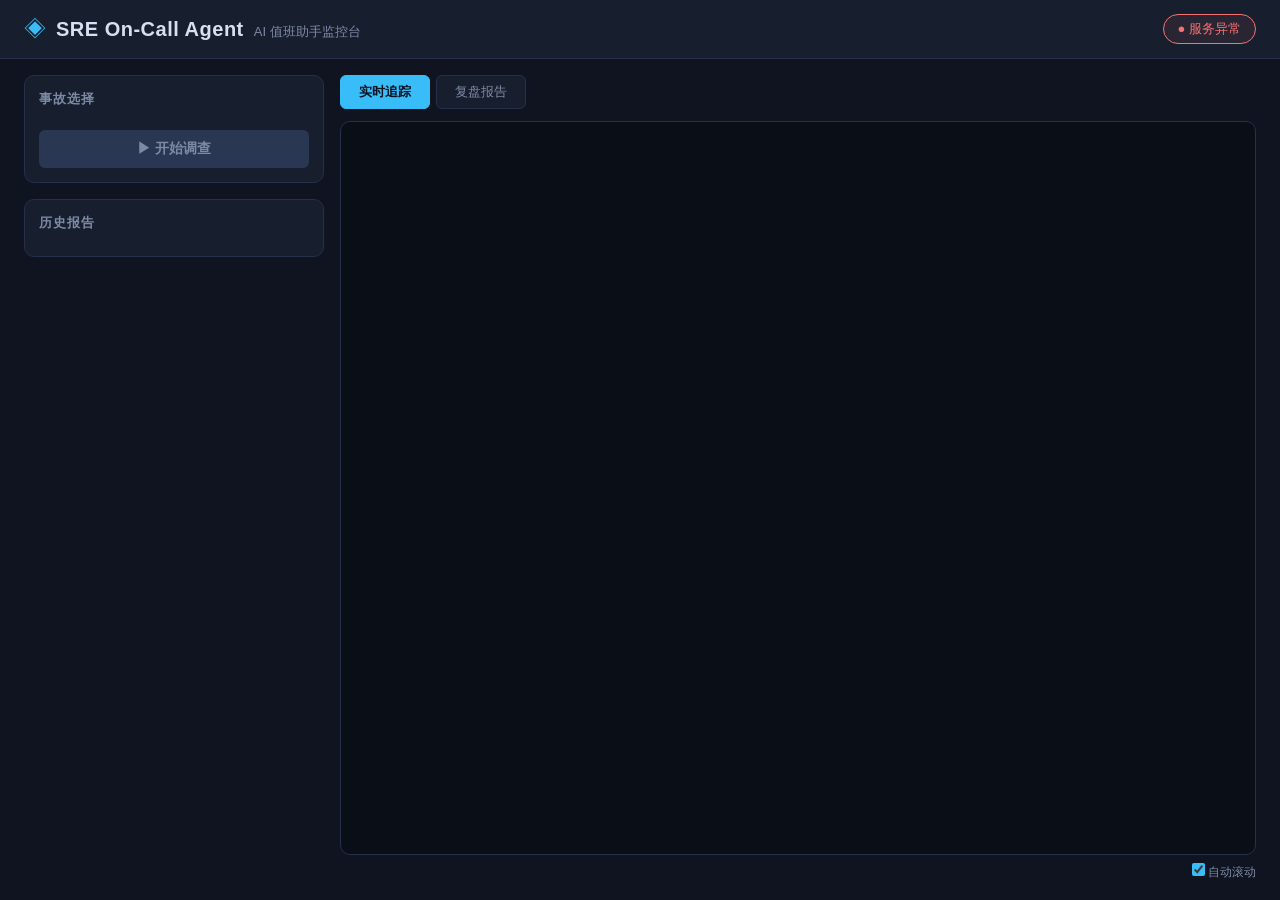
==== static/index.html @ 4c6288fb "Initial commit: SRE On-Call Agent with real-time monitoring dashboard" ====
<!DOCTYPE html>
<html lang="zh-CN">
<head>
  <meta charset="UTF-8">
  <meta name="viewport" content="width=device-width, initial-scale=1.0">
  <title>SRE On-Call Agent · 监控台</title>
  <link rel="stylesheet" href="/static/style.css">
</head>
<body>
  <header class="topbar">
    <div class="brand">
      <span class="logo">◈</span>
      <h1>SRE On-Call Agent</h1>
      <span class="sub">AI 值班助手监控台</span>
    </div>
    <div id="status" class="status ok">● 服务正常</div>
  </header>

  <main class="layout">
    <!-- ============ 左侧栏 ============ -->
    <aside class="sidebar">
      <section class="panel">
        <h2>事故选择</h2>
        <div id="incidentList" class="incident-list"></div>
        <button id="runBtn" class="btn-run" disabled>▶ 开始调查</button>
      </section>

      <section class="panel">
        <h2>历史报告</h2>
        <ul id="reportList" class="report-list"></ul>
      </section>
    </aside>

    <!-- ============ 主内容区 ============ -->
    <section class="content">
      <nav class="tabs">
        <button data-tab="live" class="active">实时追踪</button>
        <button data-tab="report">复盘报告</button>
      </nav>

      <div id="live" class="tab-panel active">
        <div id="console" class="console"></div>
        <label class="scroll-toggle">
          <input type="checkbox" id="autoscroll" checked> 自动滚动
        </label>
      </div>

      <div id="report" class="tab-panel">
        <div id="reportContent" class="report-content">
          <div class="placeholder">调查完成后自动生成复盘报告</div>
        </div>
      </div>
    </section>
  </main>

  <script src="/static/app.js"></script>
</body>
</html>
---- static/style.css ----
/* ============================================================
   SRE On-Call Agent · 监控台样式
   深色主题，等宽字体日志区，仿 Grafana 监控台风格
   ============================================================ */

:root {
  --bg:        #0f1420;
  --bg-panel:  #171e2e;
  --bg-hover:  #1f2a40;
  --border:    #26304a;
  --text:      #d7e0f0;
  --text-dim:  #7d8aa5;
  --accent:    #38bdf8;
  --ok:        #34d399;
  --warn:      #fbbf24;
  --err:       #f87171;
  --mono: "Cascadia Code", Consolas, "Courier New", monospace;
}

* { margin: 0; padding: 0; box-sizing: border-box; }

body {
  background: var(--bg);
  color: var(--text);
  font-family: "Segoe UI", "Microsoft YaHei", sans-serif;
  min-height: 100vh;
}

/* ---------- 顶栏 ---------- */
.topbar {
  display: flex;
  align-items: center;
  justify-content: space-between;
  padding: 14px 24px;
  background: var(--bg-panel);
  border-bottom: 1px solid var(--border);
}

.brand { display: flex; align-items: baseline; gap: 10px; }
.logo { color: var(--accent); font-size: 22px; }
.brand h1 { font-size: 20px; font-weight: 600; letter-spacing: 0.5px; }
.brand .sub { color: var(--text-dim); font-size: 13px; }

.status {
  padding: 5px 14px;
  border-radius: 20px;
  font-size: 13px;
  border: 1px solid transparent;
}
.status.ok  { color: var(--ok);   border-color: var(--ok);   background: rgba(52, 211, 153, 0.08); }
.status.bad { color: var(--err);  border-color: var(--err);  background: rgba(248, 113, 113, 0.08); }

/* ---------- 布局 ---------- */
.layout {
  display: grid;
  grid-template-columns: 300px 1fr;
  gap: 16px;
  padding: 16px 24px;
  height: calc(100vh - 62px);
}

/* ---------- 左侧栏 ---------- */
.sidebar { display: flex; flex-direction: column; gap: 16px; overflow-y: auto; }

.panel {
  background: var(--bg-panel);
  border: 1px solid var(--border);
  border-radius: 10px;
  padding: 14px;
}

.panel h2 {
  font-size: 13px;
  color: var(--text-dim);
  text-transform: uppercase;
  letter-spacing: 1px;
  margin-bottom: 10px;
}

.incident-list { display: flex; flex-direction: column; gap: 6px; margin-bottom: 12px; }

.incident-option {
  display: flex;
  align-items: center;
  gap: 8px;
  padding: 8px 10px;
  border-radius: 6px;
  cursor: pointer;
  font-family: var(--mono);
  font-size: 13px;
  border: 1px solid transparent;
}
.incident-option:hover { background: var(--bg-hover); }
.incident-option:has(input:checked) {
  border-color: var(--accent);
  background: rgba(56, 189, 248, 0.08);
}
.incident-option input { accent-color: var(--accent); }

.btn-run {
  width: 100%;
  padding: 10px 0;
  border: none;
  border-radius: 6px;
  background: var(--accent);
  color: #0b1220;
  font-size: 14px;
  font-weight: 700;
  cursor: pointer;
}
.btn-run:disabled { background: #2a3752; color: var(--text-dim); cursor: not-allowed; }

.report-list { list-style: none; display: flex; flex-direction: column; gap: 6px; }
.report-item {
  padding: 8px 10px;
  border-radius: 6px;
  cursor: pointer;
  font-size: 13px;
  border: 1px solid transparent;
  line-height: 1.5;
}
.report-item:hover { background: var(--bg-hover); border-color: var(--border); }
.report-item small { display: block; color: var(--text-dim); font-size: 11px; }

.sev {
  display: inline-block;
  padding: 1px 7px;
  border-radius: 4px;
  font-size: 11px;
  font-weight: 700;
  font-family: var(--mono);
}
.sev.P1 { background: rgba(248, 113, 113, 0.15); color: var(--err); }
.sev.P2 { background: rgba(251, 191, 36, 0.12); color: var(--warn); }
.sev.P3 { background: rgba(56, 189, 248, 0.12); color: var(--accent); }
.sev.P4 { background: rgba(125, 138, 165, 0.15); color: var(--text-dim); }

/* ---------- 主内容区 ---------- */
.content {
  display: flex;
  flex-direction: column;
  min-width: 0;
}

.tabs { display: flex; gap: 6px; margin-bottom: 12px; }
.tabs button {
  padding: 7px 18px;
  border: 1px solid var(--border);
  border-radius: 6px;
  background: var(--bg-panel);
  color: var(--text-dim);
  font-size: 13px;
  cursor: pointer;
}
.tabs button.active {
  background: var(--accent);
  color: #0b1220;
  font-weight: 700;
  border-color: var(--accent);
}

.tab-panel { display: none; flex: 1; min-height: 0; flex-direction: column; }
.tab-panel.active { display: flex; }

/* ---------- 实时追踪（日志控制台） ---------- */
.console {
  flex: 1;
  overflow-y: auto;
  background: #0a0e17;
  border: 1px solid var(--border);
  border-radius: 10px;
  padding: 14px 16px;
  font-family: var(--mono);
  font-size: 13px;
  line-height: 1.7;
  white-space: pre-wrap;
  word-break: break-word;
}

.console .cline { margin-bottom: 4px; }

.cline.stage {
  color: var(--accent);
  font-weight: 700;
  margin: 14px 0 6px;
  letter-spacing: 1px;
}
.cline.plan-title { color: var(--warn); font-weight: 700; margin-top: 8px; }
.cline.plan        { color: var(--text); padding-left: 4px; }
.cline.thought     { color: #c4b5fd; }
.cline.action      { color: #93c5fd; }
.cline.observation { color: #86efac; }
.cline.root-cause  { color: #fde047; font-weight: 700; margin-top: 8px; }
.cline.critique    { color: #f9a8d4; }
.cline.note        { color: var(--text-dim); font-style: italic; }
.cline.error       { color: var(--err); font-weight: 700; }
.cline.done        { color: var(--ok); font-weight: 700; margin-top: 8px; }

.scroll-toggle {
  align-self: flex-end;
  margin-top: 8px;
  font-size: 12px;
  color: var(--text-dim);
  cursor: pointer;
}
.scroll-toggle input { accent-color: var(--accent); }

/* ---------- 复盘报告 ---------- */
.report-content {
  flex: 1;
  overflow-y: auto;
  background: var(--bg-panel);
  border: 1px solid var(--border);
  border-radius: 10px;
  padding: 24px 28px;
  font-size: 14px;
  line-height: 1.8;
}

.report-content .placeholder { color: var(--text-dim); text-align: center; margin-top: 60px; }

.report-content h1 { font-size: 22px; margin: 18px 0 10px; color: #fff; }
.report-content h2 { font-size: 18px; margin: 22px 0 10px; color: var(--accent);
                     border-bottom: 1px solid var(--border); padding-bottom: 6px; }
.report-content h3 { font-size: 15px; margin: 16px 0 8px; color: var(--warn); }
.report-content p  { margin: 8px 0; }
.report-content ul { margin: 8px 0 8px 22px; }
.report-content ol { margin: 8px 0 8px 22px; }
.report-content li { margin: 4px 0; }
.report-content code {
  background: #0a0e17;
  padding: 1px 6px;
  border-radius: 4px;
  font-family: var(--mono);
  font-size: 12.5px;
  color: #7dd3fc;
}
.report-content pre {
  background: #0a0e17;
  border: 1px solid var(--border);
  border-radius: 8px;
  padding: 12px 14px;
  overflow-x: auto;
  font-family: var(--mono);
  font-size: 12.5px;
  margin: 10px 0;
}
.report-content table {
  width: 100%;
  border-collapse: collapse;
  margin: 12px 0;
  font-size: 13px;
}
.report-content th, .report-content td {
  border: 1px solid var(--border);
  padding: 8px 10px;
  text-align: left;
}
.report-content th { background: var(--bg-hover); color: var(--accent); }

/* ---------- 滚动条 ---------- */
::-webkit-scrollbar { width: 9px; height: 9px; }
::-webkit-scrollbar-track { background: transparent; }
::-webkit-scrollbar-thumb { background: #2a3752; border-radius: 5px; }
::-webkit-scrollbar-thumb:hover { background: #38476b; }
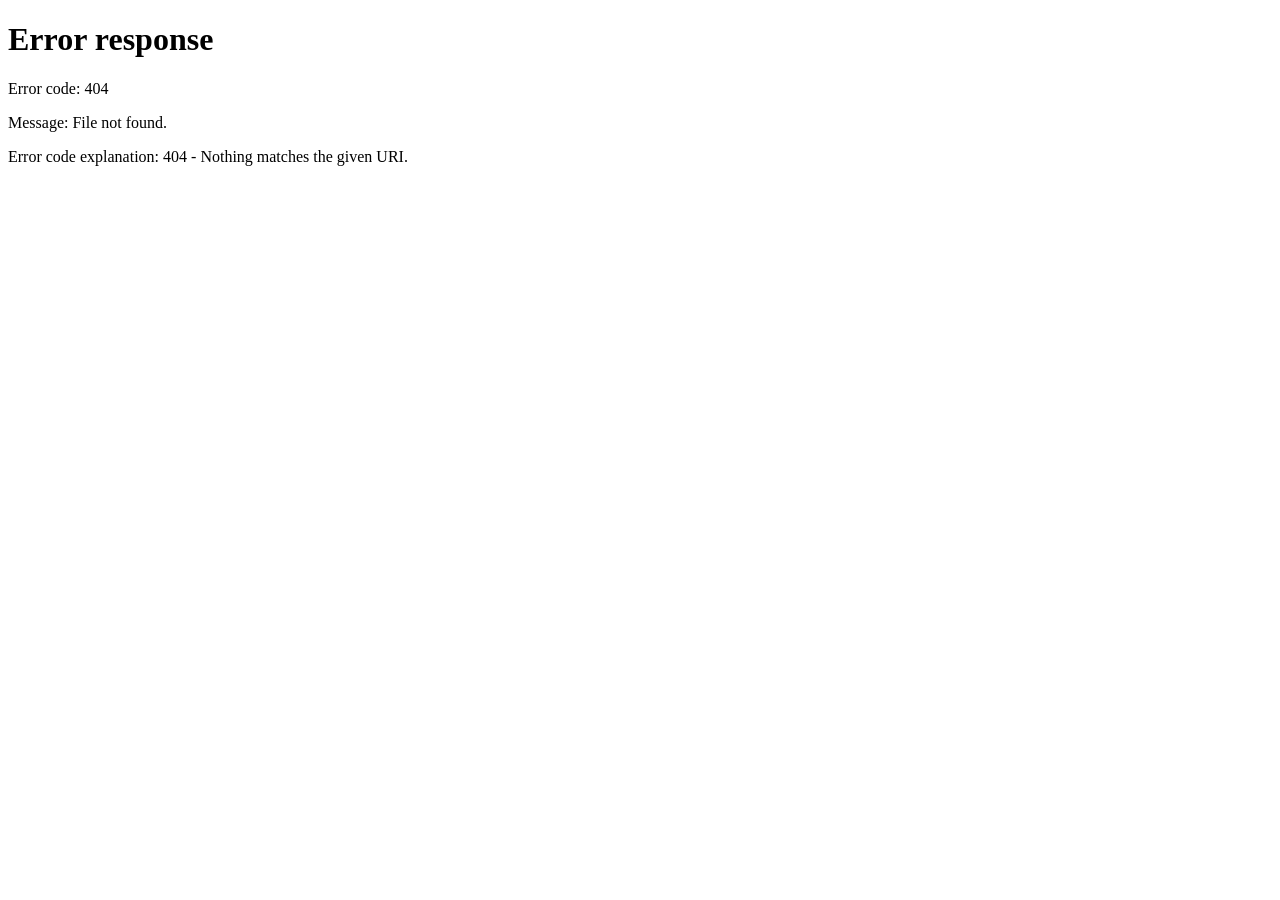
==== commit a8c2d027: "feat: 监控台与存储层升级 【前端监控台】 - 登录/注册/找回密码，Bearer Token 认证 - 并发调查：独立卡片 + 进度条 + 最小化 - 重复打开自动定位高亮，不重复建卡 - 修复" ====
--- a/static/index.html
+++ b/static/index.html
@@ -13,7 +13,11 @@
       <h1>SRE On-Call Agent</h1>
       <span class="sub">AI 值班助手监控台</span>
     </div>
-    <div id="status" class="status ok">● 服务正常</div>
+    <div class="topbar-right">
+      <span id="userName" class="user-name"></span>
+      <button id="logoutBtn" class="btn-logout">退出登录</button>
+      <div id="status" class="status ok">● 服务正常</div>
+    </div>
   </header>
 
   <main class="layout">
@@ -33,23 +37,12 @@
 
     <!-- ============ 主内容区 ============ -->
     <section class="content">
-      <nav class="tabs">
-        <button data-tab="live" class="active">实时追踪</button>
-        <button data-tab="report">复盘报告</button>
-      </nav>
-
-      <div id="live" class="tab-panel active">
-        <div id="console" class="console"></div>
-        <label class="scroll-toggle">
-          <input type="checkbox" id="autoscroll" checked> 自动滚动
-        </label>
+      <div id="runs" class="runs">
+        <div class="placeholder" id="emptyHint">选择左侧事故，点击「开始调查」</div>
       </div>
-
-      <div id="report" class="tab-panel">
-        <div id="reportContent" class="report-content">
-          <div class="placeholder">调查完成后自动生成复盘报告</div>
-        </div>
-      </div>
+      <label class="scroll-toggle">
+        <input type="checkbox" id="autoscroll" checked> 自动滚动
+      </label>
     </section>
   </main>
 
--- a/static/style.css
+++ b/static/style.css
@@ -41,6 +41,21 @@
 .brand h1 { font-size: 20px; font-weight: 600; letter-spacing: 0.5px; }
 .brand .sub { color: var(--text-dim); font-size: 13px; }
 
+.topbar-right { display: flex; align-items: center; gap: 14px; }
+
+.user-name { font-size: 13px; color: var(--text-dim); }
+
+.btn-logout {
+  border: 1px solid var(--border);
+  background: transparent;
+  color: var(--text-dim);
+  font-size: 12px;
+  padding: 5px 12px;
+  border-radius: 6px;
+  cursor: pointer;
+}
+.btn-logout:hover { color: var(--err); border-color: var(--err); }
+
 .status {
   padding: 5px 14px;
   border-radius: 20px;
@@ -135,32 +150,122 @@
 .sev.P3 { background: rgba(56, 189, 248, 0.12); color: var(--accent); }
 .sev.P4 { background: rgba(125, 138, 165, 0.15); color: var(--text-dim); }
 
-/* ---------- 主内容区 ---------- */
-.content {
+/* ---------- 主内容区：调查卡片 ---------- */
+.content { display: flex; flex-direction: column; min-width: 0; }
+
+.runs {
+  flex: 1;
   display: flex;
   flex-direction: column;
-  min-width: 0;
-}
-
-.tabs { display: flex; gap: 6px; margin-bottom: 12px; }
-.tabs button {
-  padding: 7px 18px;
-  border: 1px solid var(--border);
-  border-radius: 6px;
+  gap: 16px;
+  overflow-y: auto;
+  padding-right: 4px;
+}
+
+.runs .placeholder { color: var(--text-dim); text-align: center; margin-top: 80px; }
+
+.run-card {
   background: var(--bg-panel);
-  color: var(--text-dim);
-  font-size: 13px;
-  cursor: pointer;
-}
-.tabs button.active {
-  background: var(--accent);
-  color: #0b1220;
-  font-weight: 700;
-  border-color: var(--accent);
-}
-
-.tab-panel { display: none; flex: 1; min-height: 0; flex-direction: column; }
-.tab-panel.active { display: flex; }
+  border: 1px solid var(--border);
+  border-radius: 10px;
+  overflow: hidden;
+  display: flex;
+  flex-direction: column;
+}
+
+/* 重复打开时跳转高亮 */
+.run-card.flash {
+  animation: flashPulse 1.6s ease;
+}
+@keyframes flashPulse {
+  0%, 100% { box-shadow: 0 0 0 1px var(--accent); }
+  50%      { box-shadow: 0 0 0 4px rgba(56, 189, 248, 0.55); }
+}
+
+.run-header {
+  display: flex;
+  align-items: center;
+  gap: 10px;
+  padding: 10px 14px;
+  background: var(--bg-hover);
+  border-bottom: 1px solid var(--border);
+}
+
+.run-title { font-family: var(--mono); font-size: 13.5px; font-weight: 700; color: #fff; }
+
+.run-status { margin-left: auto; font-size: 12px; }
+.run-status.running { color: var(--warn); }
+.run-status.done    { color: var(--ok); }
+
+.run-close {
+  border: none;
+  background: transparent;
+  color: var(--text-dim);
+  font-size: 16px;
+  cursor: pointer;
+  line-height: 1;
+  padding: 0 4px;
+}
+.run-close:hover { color: var(--err); }
+
+.run-minimize {
+  border: none;
+  background: transparent;
+  color: var(--text-dim);
+  font-size: 14px;
+  cursor: pointer;
+  line-height: 1;
+  padding: 0 4px;
+}
+.run-minimize:hover { color: var(--accent); }
+
+/* 最小化：收起控制台和报告区，只留标题栏 */
+.run-card.collapsed .run-progress,
+.run-card.collapsed .run-console,
+.run-card.collapsed .run-report { display: none; }
+
+/* 进度条 */
+.run-progress {
+  position: relative;
+  height: 6px;
+  background: #0a0e17;
+  border-bottom: 1px solid var(--border);
+}
+.run-progress-bar {
+  height: 100%;
+  width: 0%;
+  background: linear-gradient(90deg, var(--accent), #7dd3fc);
+  transition: width 0.4s ease;
+}
+.run-progress-text {
+  position: absolute;
+  right: 8px;
+  top: -14px;
+  font-size: 11px;
+  color: var(--text-dim);
+}
+
+.run-console {
+  height: 320px;
+  overflow-y: auto;
+  background: #0a0e17;
+  padding: 14px 16px;
+  font-family: var(--mono);
+  font-size: 13px;
+  line-height: 1.7;
+  white-space: pre-wrap;
+  word-break: break-word;
+}
+
+.run-report summary {
+  padding: 10px 14px;
+  cursor: pointer;
+  font-size: 13px;
+  color: var(--accent);
+  border-top: 1px solid var(--border);
+  user-select: none;
+}
+.run-report summary:hover { background: var(--bg-hover); }
 
 /* ---------- 实时追踪（日志控制台） ---------- */
 .console {
@@ -178,6 +283,9 @@
 }
 
 .console .cline { margin-bottom: 4px; }
+.run-console .cline { margin-bottom: 4px; }
+
+.cline.warn { color: var(--warn); font-weight: 700; }
 
 .cline.stage {
   color: var(--accent);
@@ -262,4 +370,102 @@
 ::-webkit-scrollbar { width: 9px; height: 9px; }
 ::-webkit-scrollbar-track { background: transparent; }
 ::-webkit-scrollbar-thumb { background: #2a3752; border-radius: 5px; }
-::-webkit-scrollbar-thumb:hover { background: #38476b; }+::-webkit-scrollbar-thumb:hover { background: #38476b; }
+
+/* ---------- 登录页 ---------- */
+.login-body {
+  display: flex;
+  align-items: center;
+  justify-content: center;
+  min-height: 100vh;
+  background:
+    radial-gradient(ellipse at 20% 20%, rgba(56, 189, 248, 0.12), transparent 50%),
+    radial-gradient(ellipse at 80% 80%, rgba(125, 211, 252, 0.08), transparent 50%),
+    var(--bg);
+}
+
+.login-wrap { width: 380px; }
+
+.login-card {
+  background: var(--bg-panel);
+  border: 1px solid var(--border);
+  border-radius: 14px;
+  padding: 28px 30px;
+  box-shadow: 0 20px 60px rgba(0, 0, 0, 0.45);
+}
+
+.login-brand { text-align: center; margin-bottom: 20px; }
+.login-brand .logo { font-size: 30px; }
+.login-brand h1 { font-size: 19px; margin: 6px 0 2px; }
+.login-brand p { color: var(--text-dim); font-size: 12.5px; }
+
+.login-tabs { display: flex; gap: 6px; margin-bottom: 18px; }
+.login-tabs button {
+  flex: 1;
+  padding: 8px 0;
+  border: 1px solid var(--border);
+  border-radius: 6px;
+  background: transparent;
+  color: var(--text-dim);
+  font-size: 13px;
+  cursor: pointer;
+}
+.login-tabs button.active {
+  background: var(--accent);
+  color: #0b1220;
+  font-weight: 700;
+  border-color: var(--accent);
+}
+
+.login-view { display: none; flex-direction: column; gap: 6px; }
+.login-view.active { display: flex; }
+.login-view label { font-size: 12.5px; color: var(--text-dim); margin-top: 8px; }
+.login-view input {
+  background: #0a0e17;
+  border: 1px solid var(--border);
+  border-radius: 6px;
+  color: var(--text);
+  padding: 9px 12px;
+  font-size: 14px;
+  outline: none;
+}
+.login-view input:focus { border-color: var(--accent); }
+
+.login-question {
+  background: var(--bg-hover);
+  border: 1px solid var(--border);
+  border-radius: 6px;
+  padding: 9px 12px;
+  font-size: 13.5px;
+  color: var(--warn);
+  margin-bottom: 6px;
+}
+
+.btn-primary {
+  margin-top: 16px;
+  padding: 10px 0;
+  border: none;
+  border-radius: 6px;
+  background: var(--accent);
+  color: #0b1220;
+  font-size: 14px;
+  font-weight: 700;
+  cursor: pointer;
+}
+.btn-primary:hover { background: #7dd3fc; }
+
+.btn-ghost {
+  margin-top: 8px;
+  padding: 8px 0;
+  border: 1px solid var(--border);
+  border-radius: 6px;
+  background: transparent;
+  color: var(--text-dim);
+  font-size: 13px;
+  cursor: pointer;
+}
+.btn-ghost:hover { color: var(--text); }
+
+.login-msg { min-height: 18px; font-size: 12.5px; margin-top: 6px; }
+.login-msg.ok  { color: var(--ok); }
+.login-msg.err { color: var(--err); }
